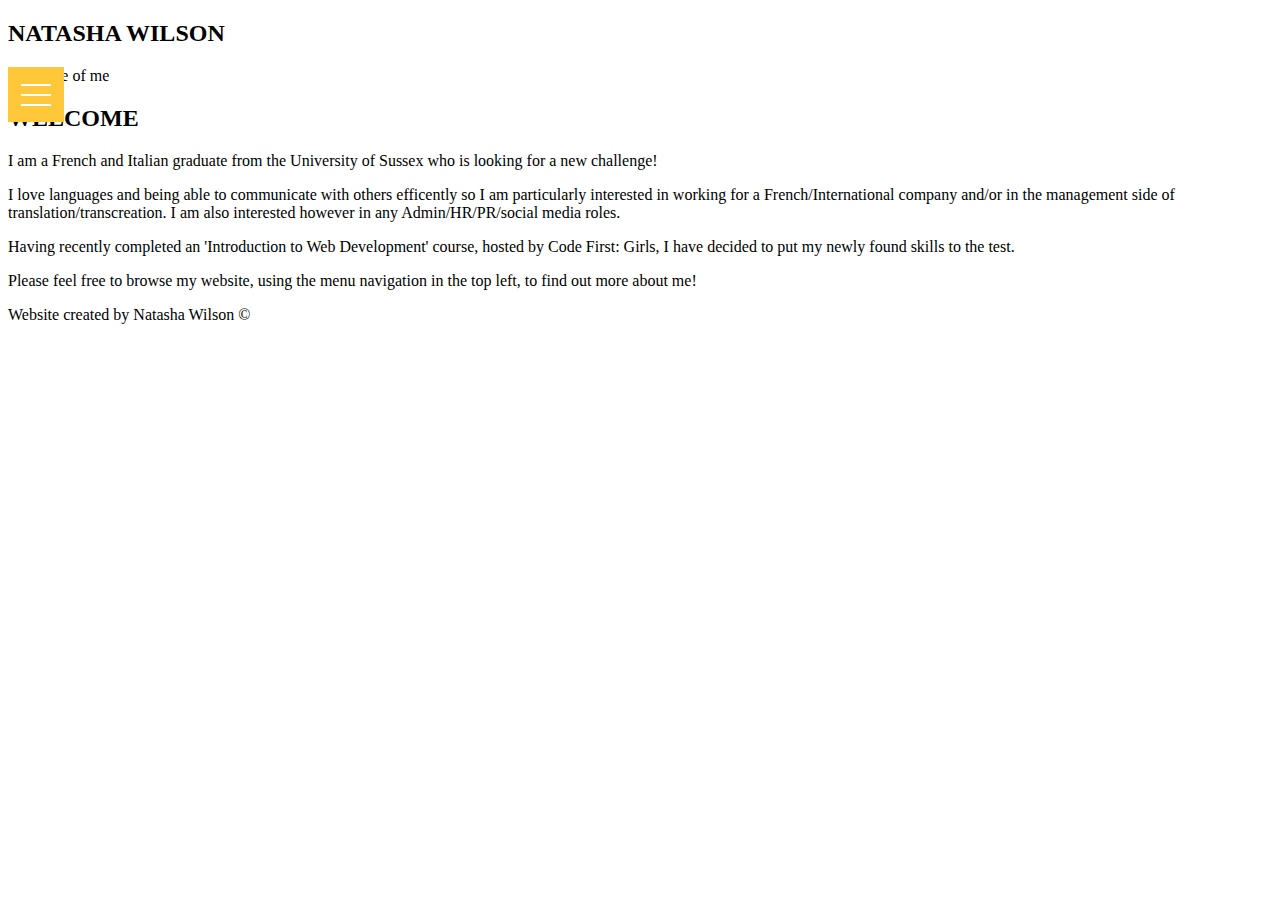
==== index.html @ 1cca8d6c "Update index.html" ====
<!DOCTYPE html>
<html lang="en">

<head>
    <title>Natasha Wilson</title>
    <link rel="stylesheet" href="styling.css">
    <link rel="stylesheet" href="menu.css">
    <link href="https://fonts.googleapis.com/css2?family=Open+Sans+Condensed:wght@300&family=PT+Sans&display=swap"
        rel="stylesheet">
</head>

<body>

    <div class="titlecontainer">
        <h2 class="title"> NATASHA WILSON </h2>
        <div class="menu-wrap">
            <input type="checkbox" class="toggler">
            <div class="hamburger">
                <div></div>
            </div>
            <div class="menu">
                <div>
                    <div>
                        <ul>
                            <li><a href="index.html">HOME</a></li>
                            <li><a href="work-experience.html">WORK EXPERIENCE</a></li>
                            <li><a href="education.html">EDUCATION</a></li>
                            <li><a href="achievements.html">ACHIEVEMENTS & SKILLS</a></li>
                            <li><a href="personalinterests.html">PERSONAL INTERESTS</a></li>
                            <li><a href="contact.html">CV PRINT OUT</a></li>
                        </ul>
                    </div>
                </div>
            </div>
        </div>
    </div>





    <div class="info">
        <img class="me" src="me1.jpg" alt="picture of me">
        <div class="intro">
            <h2>WELCOME</h2>
            <p>I am a French and Italian graduate from the University of Sussex who is looking for a new challenge! </p>
            <p>I love languages and being able to communicate with others efficently so I am particularly interested in working for a French/International company and/or in the management side of
                translation/transcreation. I am also interested however in any Admin/HR/PR/social media roles. </p>
            <p>Having recently completed an 'Introduction to Web Development' course, hosted by Code First: Girls, I
                have decided to put my newly found skills to the test. </p>
            <p>Please feel free to browse my website, using the menu navigation in the top left, to find out more about
                me!</p>
        </div>
    </div>

    <footer>Website created by Natasha Wilson &#169;</footer>








</body>

</html>
---- menu.css ----
.menu-wrap {
    position: fixed;
    z-index: 1;
    width: 100%;
    margin: 0px;
}

.menu-wrap .toggler {
    position: absolute;
    top: 0;
    left: 0;
    z-index: 2;
    cursor: pointer;
    width: 60px;
    height: 60px;
    opacity: 0;
    margin: 0px;
}

.menu-wrap .hamburger {
    position: absolute;
    top: 0;
    left: 0;
    z-index: 1;
    width: 30px;
    height: 30px;
    padding: 0.8rem;
    background: #ffc83b;
    display: flex;
    align-items: center;
    justify-content: center;
}

/* Hamburger line */
.menu-wrap .hamburger > div {
    position: relative; 
    width: 100%;
    height: 2px;
    background-color:white;
    display: flex;
    align-items: center;
    justify-content: center; 
    transition: all 0.4s ease; 
}

/* Top and bottom lines of menu button */

.menu-wrap .hamburger > div:before,
.menu-wrap .hamburger > div:after {
    content: '';
    position: absolute; 
    z-index: 1;
    top: -10px;
    width: 100%;
    height: 2px;
    background-color: white;
}

/* Moves line down to show 3 separate lines */
.menu-wrap .hamburger > div:after {
    top: 10px;
}

/*Menu button (toggler) animation */
.menu-wrap .toggler:checked + .hamburger > div {
    transform: rotate(135deg);
}

/*Turn lines into X*/
.menu-wrap .toggler:checked + .hamburger > div:before,
.menu-wrap .toggler:checked + .hamburger > div:after {
    top: 0;
    transform: rotate(90deg);
}

/* Rotate on hover when checked*/
.menu-wrap .toggler:checked:hover + .hamburger > div {
    transform: rotate(250deg);
}

/* Show menu */
.menu-wrap .toggler:checked ~ .menu {
    visibility: visible;
}

.menu-wrap .toggler:checked ~ .menu > div {
    transform: scale(1);
    transition-duration: 1s;
}

.menu-wrap .toggler:checked ~ .menu > div > div {
    opacity: 1;
    transition: opacity 0.4s ease;
}

.menu-wrap .menu {
    position: fixed;
    top: 0;
    left: 0;
    width: 100%;
    height: 100%;
    visibility: hidden;
    overflow: hidden;
    display: flex;
    align-items: center;
    justify-content: center; 
}

.menu-wrap .menu > div {
    background: #ffc83b;
    border-radius: 50%;
    width: 200vw;
    height: 200vw;
    display: flex;
    flex: none;
    align-items: center;
    justify-content: center;
    transform: scale(0);
    transition: all 0.4s ease;
}

.menu-wrap .menu > div > div {
    text-align: center;
    max-width: 90vw;
    max-height: 100vw;
    opacity: 0;
    transition: opacity 0.4s ease;
}

.menu-wrap .menu > div > div > ul > li {
    list-style: none;
    color: black;
    font-size: 1.5rem;
    padding: 1rem;
    font-family: 'Open Sans Condensed', sans-serif;
    
}

.menu-wrap .menu > div > div > ul > li > a {
    color: black;
    text-decoration: none;
    transition: color 0.4s ease;
}

.menu-wrap .menu > div > div > ul > li > a:hover {
    color: white;
}
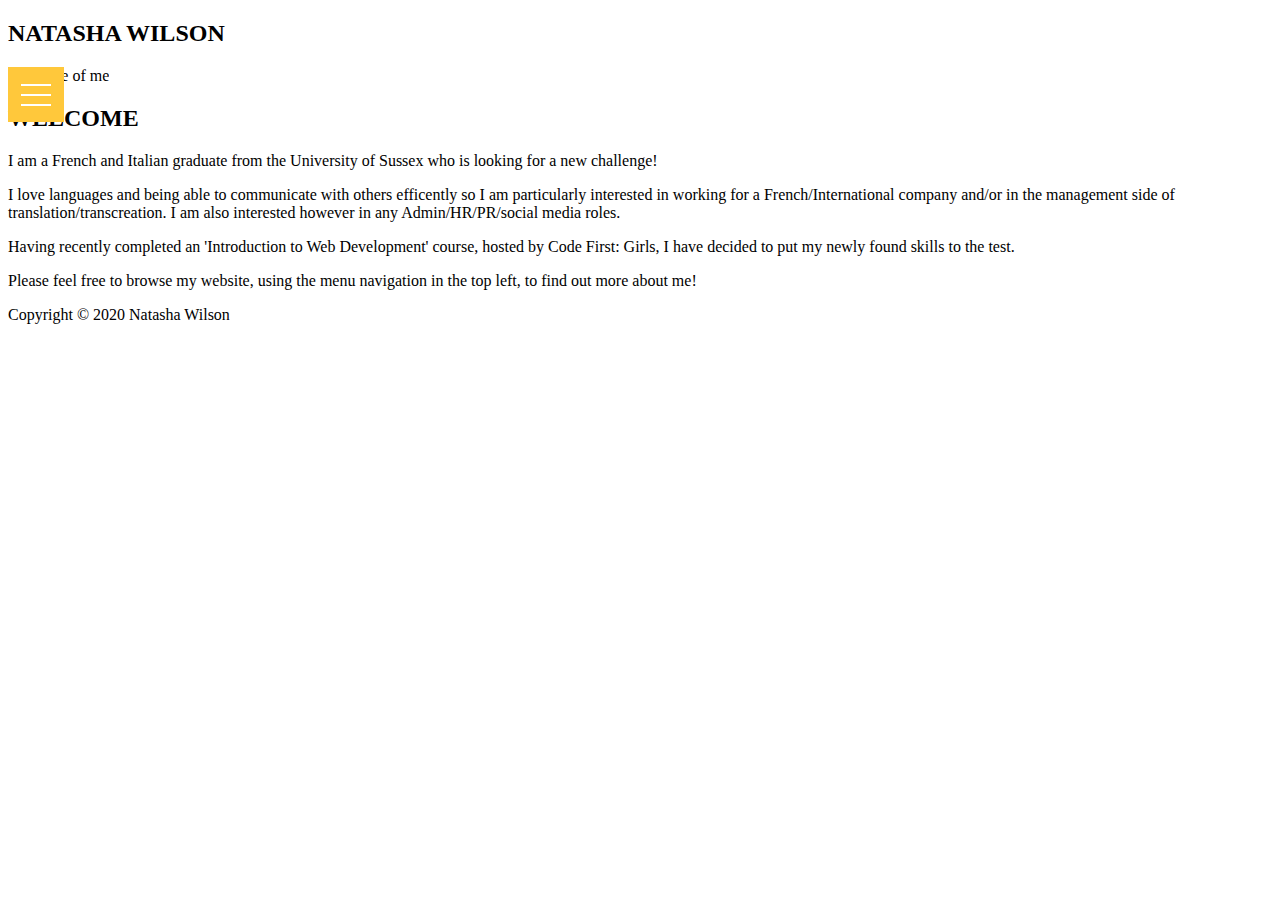
==== commit 9317b977: "copyright footer" ====
--- a/index.html
+++ b/index.html
@@ -53,7 +53,7 @@
         </div>
     </div>
 
-    <footer>Website created by Natasha Wilson &#169;</footer>
+    <footer>Copyright &#169; 2020 Natasha Wilson</footer>
 
 
 
